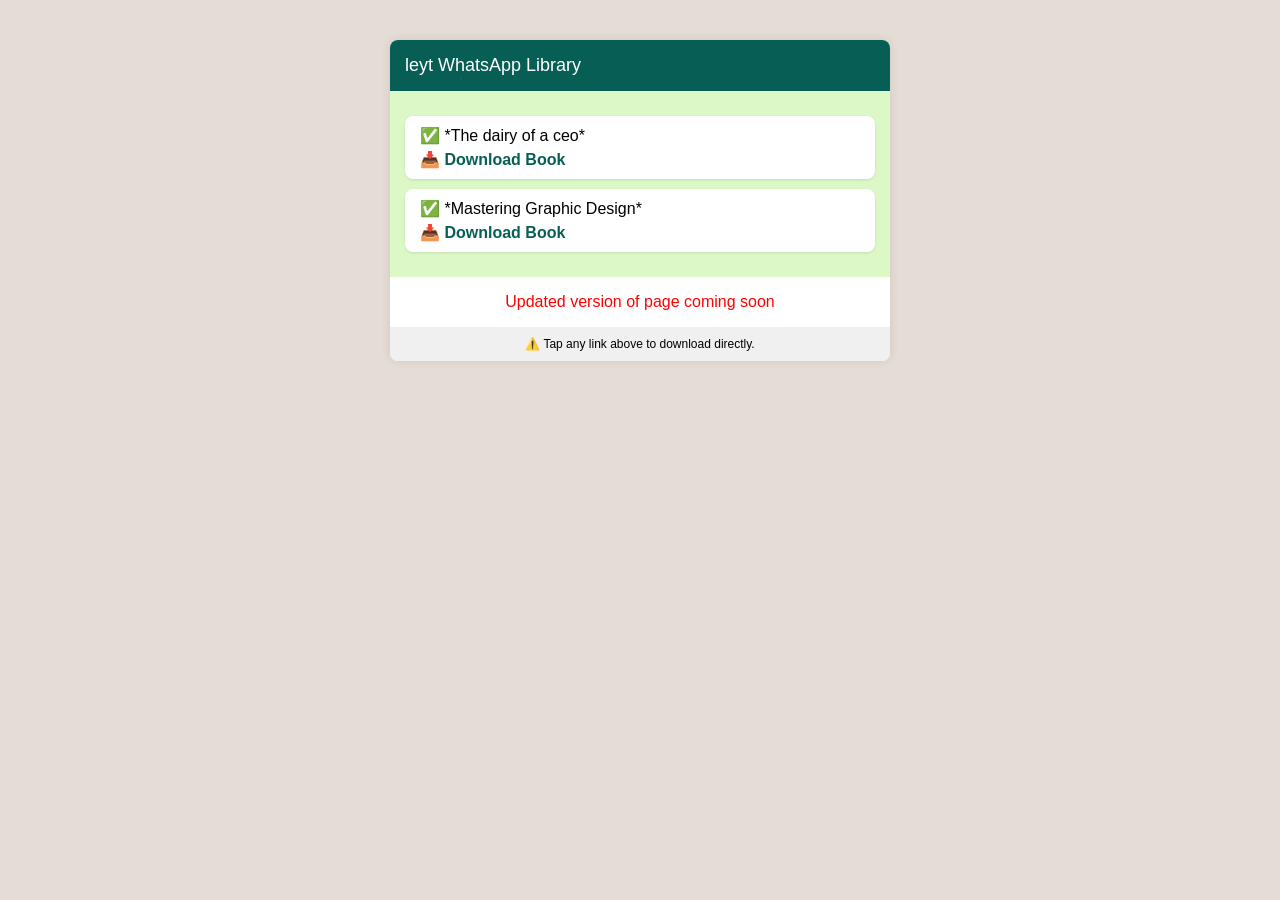
==== index.html @ 918650a6 "first commit" ====
<!DOCTYPE html>
<html lang="en">
  <head>
    <meta charset="UTF-8" />
    <meta name="viewport" content="width=device-width, initial-scale=1" />
    <title>Eleyoung Book Downloads</title>
    <link rel="stylesheet" href="style.css" />
  </head>
  <body>
    <div class="container">
      <div class="chat-header">leyt WhatsApp Library</div>

      <div class="chat-body">
        <div class="message">
          <p>
            ✅ *The dairy of a ceo* <br />
            <a
              href="books/The Diary of a CEO_ The 33 Laws of Business and Life.pdf"
              download
              >📥 Download Book</a
            >
          </p>
        </div>
        <div class="message">
          <p>
            ✅ *Mastering Graphic Design* <br />
            <a href="books/mastering-graphics.pdf" download>📥 Download Book</a>
          </p>
        </div>
        <!-- Add more messages here -->
      </div>

      <p style="color: red; font-size: 16px; text-align: center">
        Updated version of page coming soon
      </p>

      <div class="footer-note">⚠️ Tap any link above to download directly.</div>
    </div>
  </body>
</html>
---- style.css ----
body {
  font-family: 'Segoe UI', sans-serif;
  background-color: #e5ddd5;
  margin: 0;
  padding: 0;
}

.container {
  max-width: 500px;
  margin: auto;
  background: #fff;
  border-radius: 8px;
  box-shadow: 0 0 10px rgba(0,0,0,0.1);
  margin-top: 40px;
}

.chat-header {
  background-color: #075e54;
  color: #fff;
  padding: 15px;
  font-size: 18px;
  border-top-left-radius: 8px;
  border-top-right-radius: 8px;
}

.chat-body {
  padding: 15px;
  background-color: #dcf8c6;
}

.message {
  background-color: #fff;
  padding: 10px 15px;
  margin: 10px 0;
  border-radius: 8px;
  box-shadow: 0 1px 3px rgba(0,0,0,0.1);
}

.message p {
  margin: 0;
}

.message a {
  display: inline-block;
  margin-top: 5px;
  color: #075e54;
  font-weight: bold;
  text-decoration: none;
}

.message a:hover {
  text-decoration: underline;
}

.footer-note {
  text-align: center;
  padding: 10px;
  font-size: 12px;
  background-color: #f0f0f0;
  border-bottom-left-radius: 8px;
  border-bottom-right-radius: 8px;
}
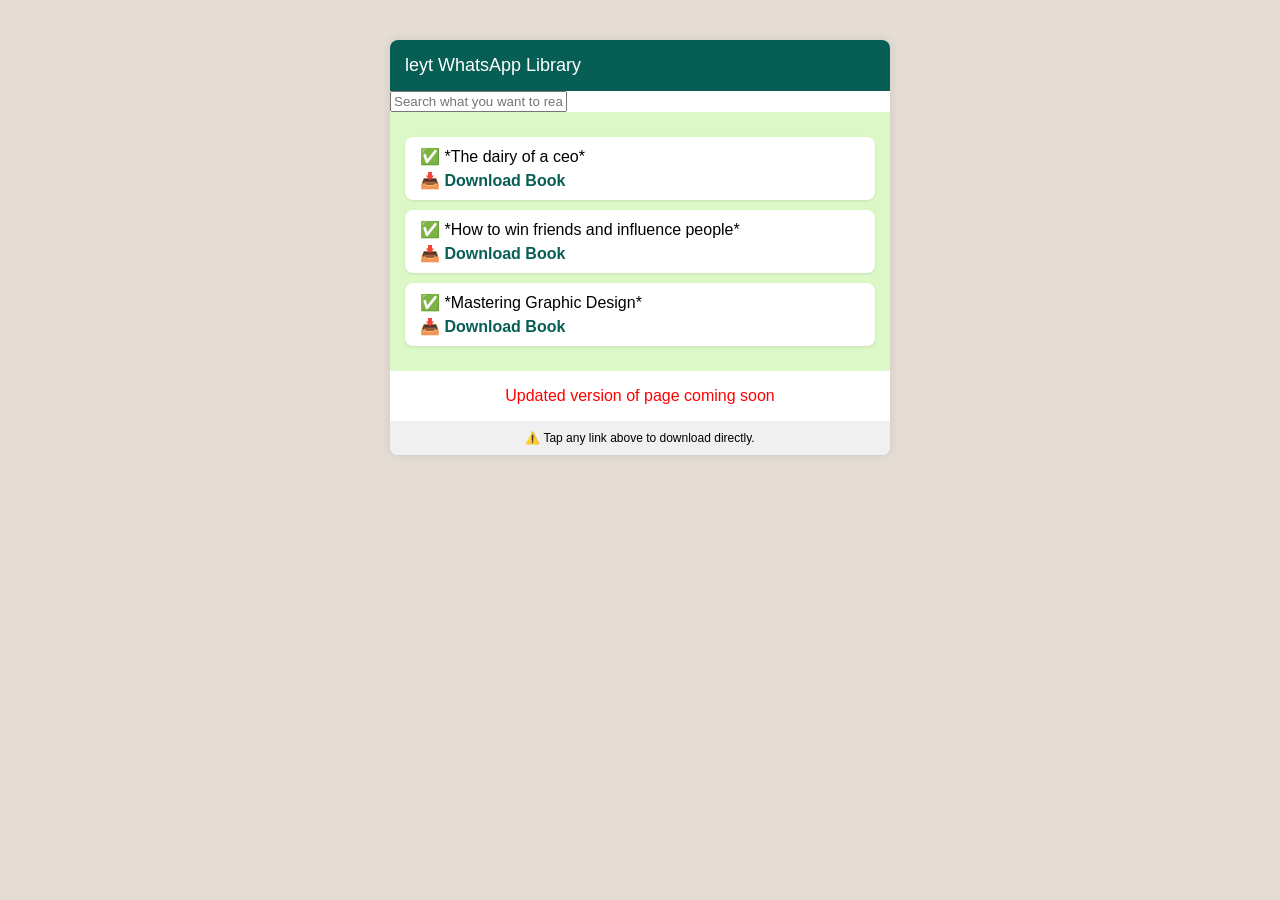
==== commit 4103cb8b: "Add others" ====
--- a/index.html
+++ b/index.html
@@ -10,6 +10,17 @@
     <div class="container">
       <div class="chat-header">leyt WhatsApp Library</div>
 
+      <div>
+        <form>
+          <input
+            type="text"
+            name="search"
+            id="search"
+            placeholder="Search what you want to read"
+          />
+        </form>
+      </div>
+
       <div class="chat-body">
         <div class="message">
           <p>
@@ -17,6 +28,14 @@
             <a
               href="books/The Diary of a CEO_ The 33 Laws of Business and Life.pdf"
               download
+              >📥 Download Book</a
+            >
+          </p>
+        </div>
+        <div class="message">
+          <p>
+            ✅ *How to win friends and influence people* <br />
+            <a href="books/how-to-win-friends-and-influence-people.pdf" download
               >📥 Download Book</a
             >
           </p>
